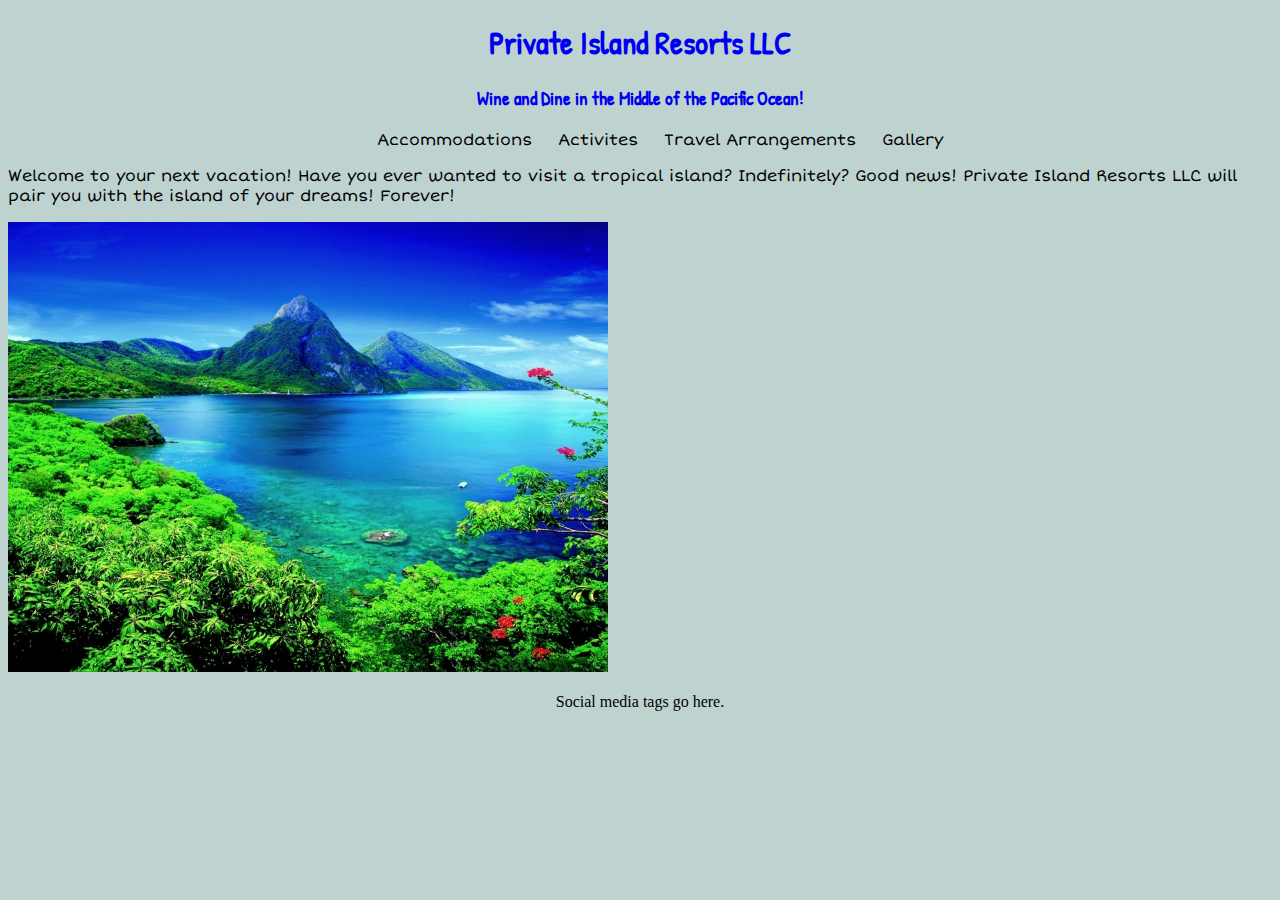
==== html/index.html @ 565e263f "Add private island files" ====
<!DOCTYPE html>
<html>
  <head>
        <link href='https://fonts.googleapis.com/css?family=Patrick+Hand|Short+Stack' rel='stylesheet' type='text/css'>
        <link href="../css/styles.css" rel="stylesheet" type="text/css" media="all">
    <title>Private Island Resorts</title>
  </head>

  <body>
    <header>
      <a href="index.html"><h1>Private Island Resorts LLC</h1>
      <h3>Wine and Dine in the Middle of the Pacific Ocean!</h3>
      </a>
    </header>
    <nav>
      <ul>
        <li>Accommodations</li>
        <li>Activites</li>
        <li>Travel Arrangements</li>
        <li>Gallery</li>
      </ul>
    </nav>
    <p>Welcome to your next vacation! Have you ever wanted to visit a tropical island? Indefinitely? Good news! Private Island Resorts LLC will pair you with the island of your dreams! Forever!</p>
    <img src="../img/island.jpg">

  </body>



  <footer>
    <p>Social media tags go here.</p>
  </footer>
</html>
---- css/styles.css ----
header {
  text-align: center;
  font-family: Patrick Hand;
}

body {
  background-color: #bed2d0;
  font-family: Short Stack;
  }

footer {
  font-family: fantasy;
  text-align: center;
  clear: both;
}

nav {
  text-align: center;
}

nav ul {
  list-style: none;
}

nav li {
  display: inline-block;
  padding: 0 10px;
}

a {
  text-decoration: none;
}

div {
  text-align: center;
}
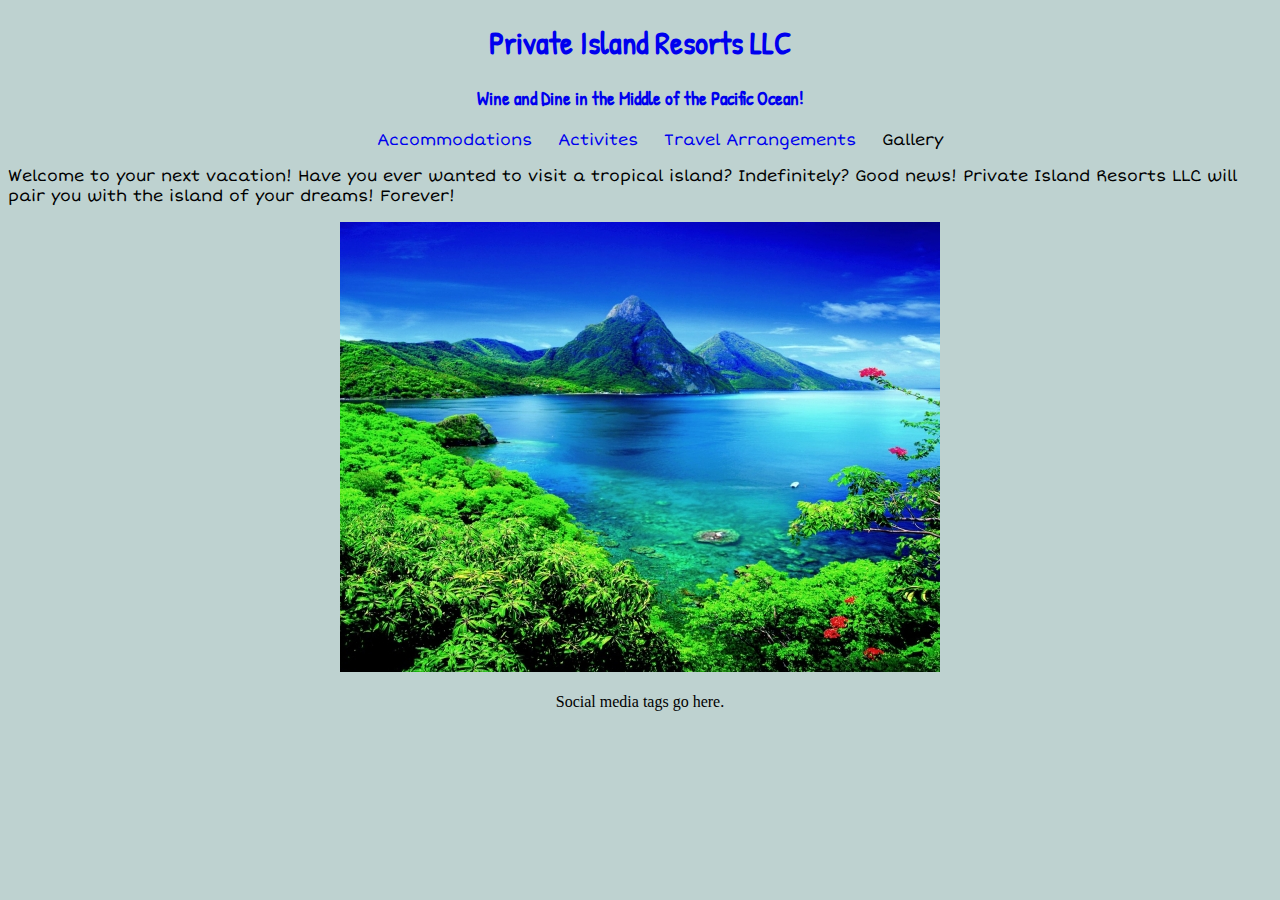
==== commit 37971040: "Committing Private Island updates" ====
--- a/html/index.html
+++ b/html/index.html
@@ -14,14 +14,14 @@
     </header>
     <nav>
       <ul>
-        <li>Accommodations</li>
-        <li>Activites</li>
-        <li>Travel Arrangements</li>
+        <li><a href="accommodations.html">Accommodations</a></li>
+        <li><a href="activities.html">Activites</a></li>
+        <li><a href="travelarrangements.html">Travel Arrangements</a></li>
         <li>Gallery</li>
       </ul>
     </nav>
     <p>Welcome to your next vacation! Have you ever wanted to visit a tropical island? Indefinitely? Good news! Private Island Resorts LLC will pair you with the island of your dreams! Forever!</p>
-    <img src="../img/island.jpg">
+    <div><img src="../img/island.jpg"></div>
 
   </body>
 
